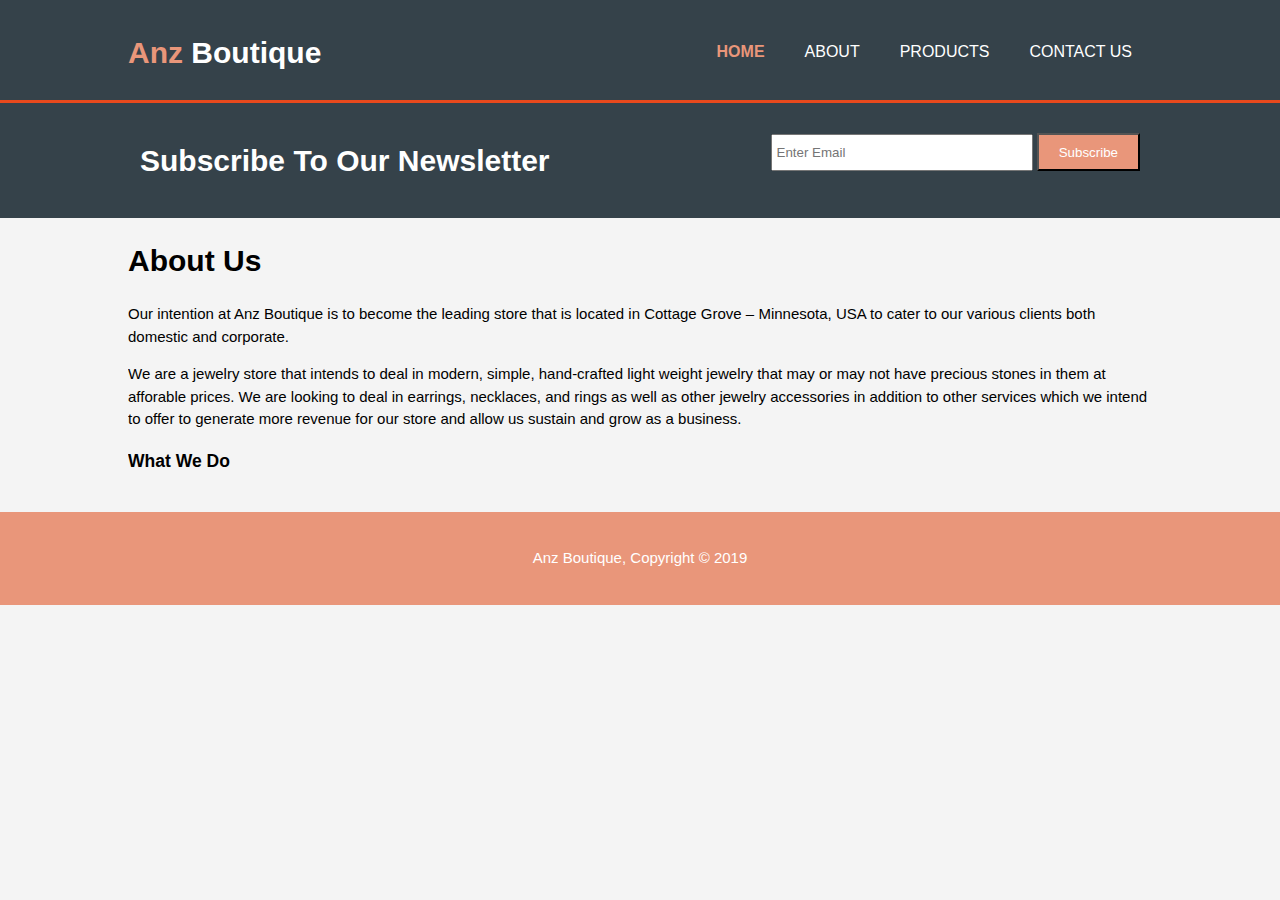
==== btqabout.html @ 1973adb7 "First commit" ====
<!DOCTYPE html>
<html lang="en">
<head>
    <meta charset="UTF-8">
    <meta name="viewport" content="width=device-width, intial-scale=1.0">
    <meta name= "description" content="Affordable Hand-Crafted Light Weight Designer Jewelry">
    <meta name="keywords" content="light weight jewelry, afforable jewelry, hand-crafted jewelry">
    <meta name="author" content="Niya & Tom Mathew">
    <meta http-equiv="X-UA-Compatible" content="ie=edge">
    <link rel="stylesheet" href="btqstyle.css">
    <title>Anz Boutique | About</title>
    
<body>
    
        <header>
                <div class= "container1">
                <div id="branding">
                <h1><span class="highlight">Anz</span> Boutique</h1>
                </div>
                <nav>
                    <ul>
                      <li class="current"><a href="btqhome.html">Home</a></li>
                      <li><a href="btqabout.html">About</a></li>
                      <li><a href="btqproducts.html">Products</a></li>
                      <li><a href="btqcontact.html">Contact Us</a></li>
                    </ul>
                </nav>
                </div>
            </header>

    <section id="newsletter">
        <div class="container1">
            <h1>Subscribe To Our Newsletter</h1>
            <form>
                <input type="email" placeholder="Enter Email">
                <button type="submit" class="button_1">Subscribe</button>
            </form>
        </div>
    </section>

    <section id="main">
        <div class="container1">
            <article id="main-col">
                <h1 class="page-title">About Us</h1>
                    <p>
                        Our intention at Anz Boutique is to become the leading store that is located in Cottage Grove – Minnesota, USA to cater to our various clients both domestic and corporate. 
                        </p>
                        <p>
                            We are a jewelry store that intends to deal in modern, simple, hand-crafted light weight jewelry that may or may not have precious stones in them at afforable prices. We are looking to deal in earrings, necklaces, and rings as well as other jewelry accessories in addition to other services which we intend to offer to generate more revenue for our store and allow us sustain and grow as a business.
                    </p>
            </article>

            <aside id="sidebar">
                <h3>What We Do</h3>

            </aside>
        </div>

    </section>

    <footer>
        <p>Anz Boutique, Copyright &copy; 2019</p>
    </footer>
</body>

   
</html>
---- btqstyle.css ----
body{
    font-family: Arial, Helvetica, sans-serif;
    font-size: 15px;
    line-height: 1.5;
    padding: 0;
    margin:0;
    background-color: #f4f4f4;
}
/* Global */
.container1{
    width: 80%;
    margin: auto;
    overflow: hidden;
}

ul{
    margin: 0;
    padding: 0;
}

.button_1{
    height: 38px;
    background: darksalmon;
    padding-left: 20px;
    padding-right: 20px;
    color: #ffffff;
}

/* Header */
header{
    background: #35424a;
    color: #ffffff;
    padding-top: 30px;
    min-height: 70px;
    border-bottom: #e8491d 3px solid;
}

header a{
    color: #ffffff;
    text-decoration: none;
    text-transform: uppercase;
    font-size: 16px;
}

header li{
    float: left;
    display: inline;
    padding: 0 20px 0 20px;
}

header #branding{
    float: left;
}

header #branding h1{
    margin: 0;
}

header nav{
    float: right;
    margin-top: 10px;
}

header .highlight, header .current a{
    color: darksalmon;
    font-weight: bold;
}

header a:hover{
    color: #cccccc;
    font-weight: bold;
}

/* Showcase */
#showcase{
    min-height: 400px;
    background: url('img/showcase.jpg') no-repeat -250px -350px;
    text-align: center;
    color:#ffffff;
}

#showcase h1{
    margin-top: 100px;
    font-size: 55px;
    margin-bottom: 10px;
}

#showcase p{
    font-size: 20px;
}

/* Newsletter */
#newsletter {
    padding: 15px;
    color: #ffffff;
    background:#35424a;
}

#newsletter h1{
    float: left;
}

#newsletter form{
    float: right;
    margin-top: 15px;
}

#newsletter input[type="email"]{
    padding: 4px;
    height: 25px;
    width: 250px;
}

/* Boxes */
#boxes {
    margin-top: 20px;
}

#boxes .box{
    float: left;
    width: 30%;
    padding: 10px;
    text-align: center;
}

#boxes .box img{
    width: 128px;
    height: 128px;
}

footer{
    padding: 20px;
    margin-top: 20px;
    color: white;
    background-color: darksalmon;
    text-align: center;
}
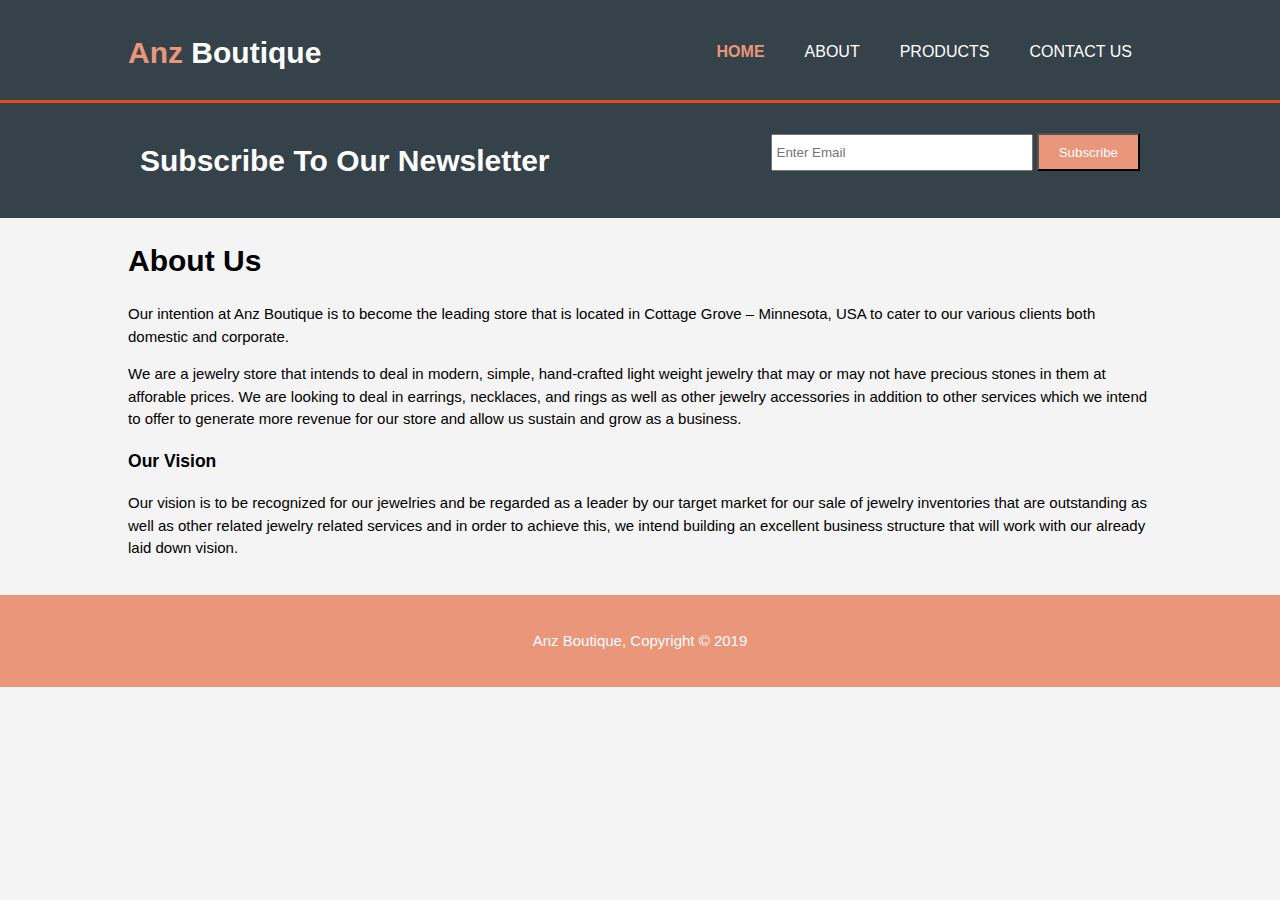
==== commit 1eb1a9e0: "changed wordings and added Vision statement" ====
--- a/btqabout.html
+++ b/btqabout.html
@@ -51,8 +51,8 @@
             </article>
 
             <aside id="sidebar">
-                <h3>What We Do</h3>
-
+                <h3>Our Vision</h3>
+                    <p>Our vision is to be recognized for our jewelries and be regarded as a leader by our target market for our sale of jewelry inventories that are outstanding as well as other related jewelry related services and in order to achieve this, we intend building an excellent business structure that will work with our already laid down vision.</p>
             </aside>
         </div>
 
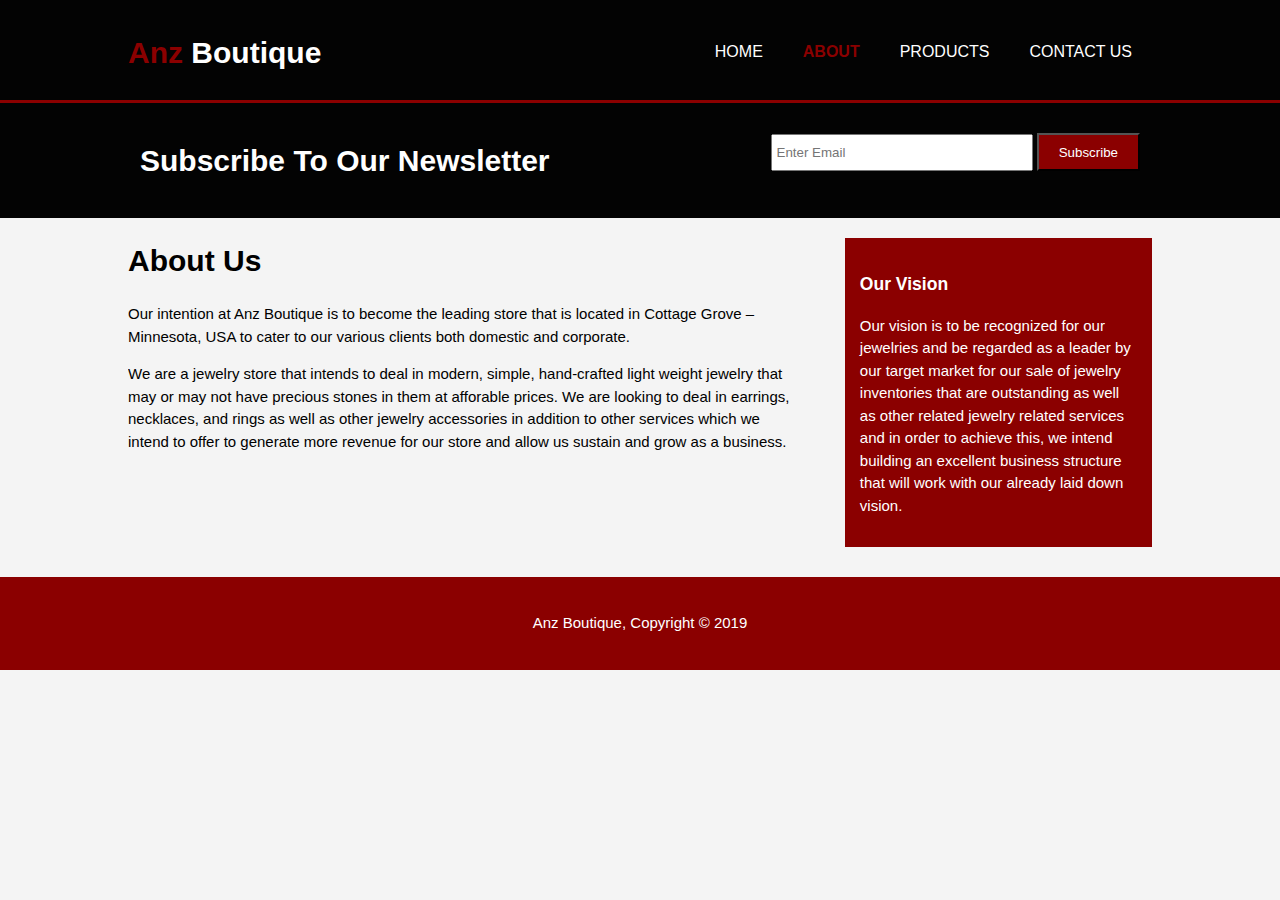
==== commit 7ae52372: "product page" ====
--- a/btqabout.html
+++ b/btqabout.html
@@ -19,8 +19,8 @@
                 </div>
                 <nav>
                     <ul>
-                      <li class="current"><a href="btqhome.html">Home</a></li>
-                      <li><a href="btqabout.html">About</a></li>
+                      <li><a href="btqhome.html">Home</a></li>
+                      <li class="current"><a href="btqabout.html">About</a></li>
                       <li><a href="btqproducts.html">Products</a></li>
                       <li><a href="btqcontact.html">Contact Us</a></li>
                     </ul>
@@ -51,9 +51,11 @@
             </article>
 
             <aside id="sidebar">
+                <div class= "dark">
                 <h3>Our Vision</h3>
                     <p>Our vision is to be recognized for our jewelries and be regarded as a leader by our target market for our sale of jewelry inventories that are outstanding as well as other related jewelry related services and in order to achieve this, we intend building an excellent business structure that will work with our already laid down vision.</p>
-            </aside>
+                </div>
+                </aside>
         </div>
 
     </section>
--- a/btqstyle.css
+++ b/btqstyle.css
@@ -20,19 +20,27 @@
 
 .button_1{
     height: 38px;
-    background: darksalmon;
+    background: darkred;
     padding-left: 20px;
     padding-right: 20px;
     color: #ffffff;
 }
 
+.dark{
+    padding: 15px;
+    background:darkred;
+    color: #ffffff;
+    margin-top: 10px;
+    margin-bottom: 10px;
+}
+
 /* Header */
 header{
-    background: #35424a;
+    background: rgb(3, 3, 3);
     color: #ffffff;
     padding-top: 30px;
     min-height: 70px;
-    border-bottom: #e8491d 3px solid;
+    border-bottom: darkred 3px solid;
 }
 
 header a{
@@ -62,7 +70,7 @@
 }
 
 header .highlight, header .current a{
-    color: darksalmon;
+    color: darkred;
     font-weight: bold;
 }
 
@@ -93,7 +101,7 @@
 #newsletter {
     padding: 15px;
     color: #ffffff;
-    background:#35424a;
+    background:rgb(3, 3, 3);
 }
 
 #newsletter h1{
@@ -128,10 +136,22 @@
     height: 128px;
 }
 
+/* Sidebar */
+aside#sidebar{
+    float: right;
+    width: 30%;
+    margin-top: 10px;
+}
+/* Article- Main Col */
+article#main-col{
+    float: left;
+    width: 65%;
+}
+
 footer{
     padding: 20px;
     margin-top: 20px;
     color: white;
-    background-color: darksalmon;
+    background-color: darkred; 
     text-align: center;
 }